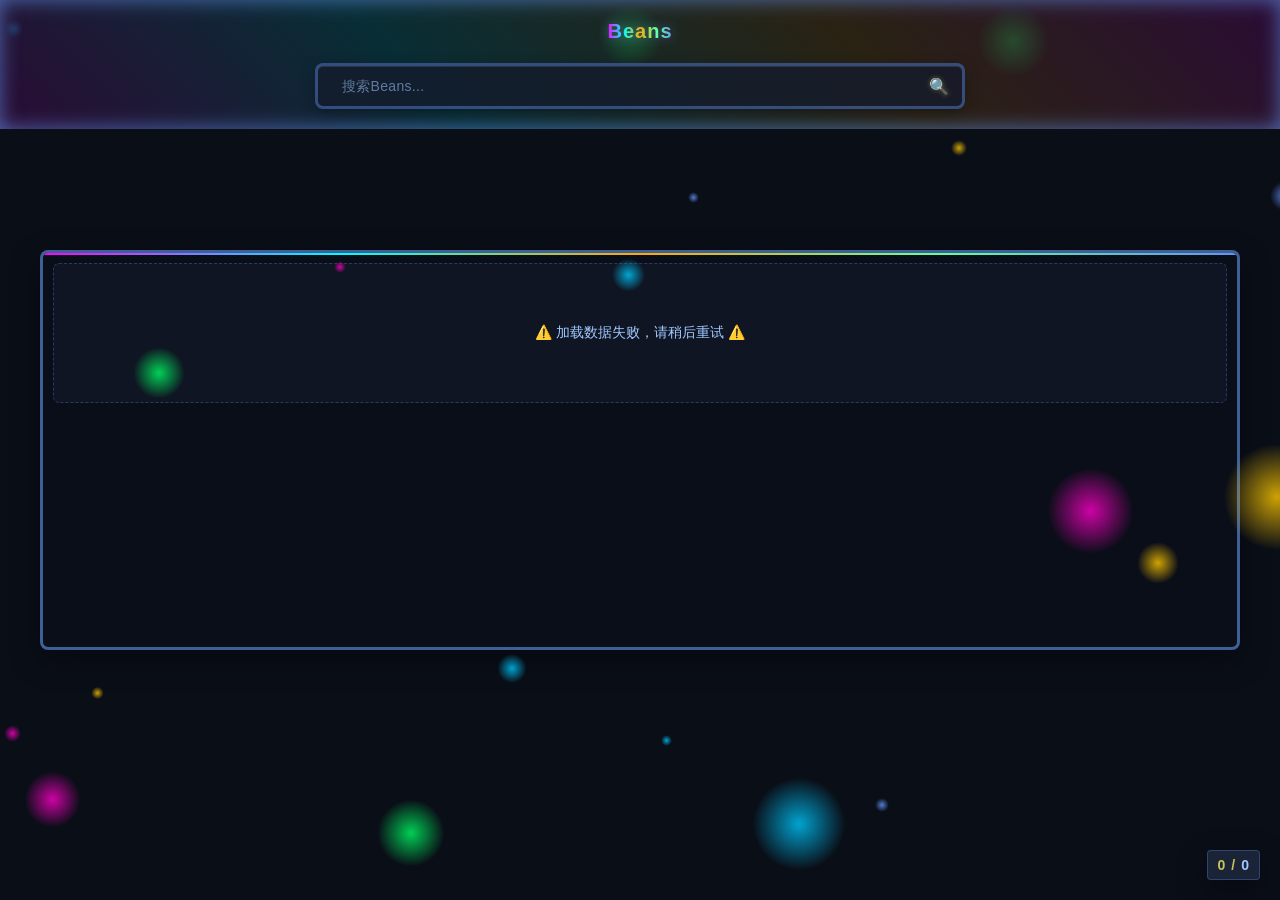
==== src/main/resources/analysis/html/beans.html @ ca0f51cb "v1.0.0" ====
<!DOCTYPE html>
<html lang="zh-CN">
<head>
    <meta charset="UTF-8">
    <meta name="viewport" content="width=device-width, initial-scale=1.0">
    <link rel="icon" href="[data-uri]">
    <title>Beans</title>
    <style>
        :root {
            color-scheme: dark;
        }

        * {
            margin: 0;
            padding: 0;
            box-sizing: border-box;
            font-family: "Microsoft YaHei UI", ui-rounded, sans-serif;
        }

        body {
            background-color: #0a0e17;
            color: #c1c1c1;
            font-family: "Microsoft YaHei UI", ui-rounded, sans-serif;
            font-size: small;
            padding: 20px;
            padding-top: 250px;
            min-height: 100vh;
            overflow-x: hidden;
        }


        .particles {
            position: fixed;
            top: 0;
            left: 0;
            width: 100%;
            height: 100%;
            pointer-events: none;
            z-index: 1;
        }

        @keyframes float {
            0% { transform: translateY(0) translateX(0); opacity: 0.5; }
            25% { transform: translateY(-50px) translateX(50px); opacity: 0.8; }
            50% { transform: translateY(-25px) translateX(-50px); opacity: 0.5; }
            75% { transform: translateY(50px) translateX(25px); opacity: 0.8; }
            100% { transform: translateY(0) translateX(0); opacity: 0.5; }
        }

        .container {
            max-width: 1200px;
            margin: 0 auto;
        }

        header {
            text-align: center;
            position: fixed;
            top: 0;
            left: 0;
            right: 0;
            z-index: 1000;
            display: flex;
            flex-direction: column;
            gap: 20px;
            padding: 20px;
            background: linear-gradient(45deg, #ff00ff22, #00ffff22, #ffaa0022, #ff00ff22);
            backdrop-filter: blur(1px);
            box-shadow: inset 0 0 20px #6495edaa;
            background-color: rgba(10, 14, 23, 0.72);
        }


        h1 {
            align-self: center;
            background: linear-gradient(90deg, #ff00ff, #00ffff, #ffaa00, #64ff9e, #6495ed);
            -webkit-background-clip: text;
            background-clip: text;
            color: transparent;
            font-size: 1.25rem;
            margin: 0;
            font-weight: 700;
            letter-spacing: 1px;
            filter: drop-shadow(0 0 6px rgba(100, 150, 255, 0.45));
        }

        .search-container {
            display: flex;
            justify-content: center;
        }

        .search-box {
            width: 100%;
            max-width: 650px;
            position: relative;
        }

        .search-box input {
            width: 100%;
            padding: 12px 24px;
            padding-right: 44px;
            color: #a0c8ff;
            background: rgba(20, 28, 44, 0.8);
            border: 3px solid rgba(100, 150, 255, 0.4);
            border-radius: 8px;
            outline: none;
            font-family: inherit;
            font-size: 14px;
            font-weight: 600;
            letter-spacing: 0.5px;
            box-shadow: 0 4px 15px rgba(0, 0, 0, 0.3),
            inset 0 1px 0 rgba(255, 255, 255, 0.1);
            transition: color .4s, border-color .4s, box-shadow .4s;
            transition-timing-function: cubic-bezier(0.175, 0.885, 0.32, 1.275);
        }


        .search-box input:focus {
            color: #ffffff;
            border-color: rgba(0, 200, 255, 0.8);
            box-shadow: 0 8px 25px rgba(0, 100, 255, 0.4),
            0 0 20px rgba(0, 150, 255, 0.3),
            inset 0 1px 0 rgba(255, 255, 255, 0.2);
        }


        .search-box input::placeholder {
            color: rgba(160, 200, 255, 0.55);
            font-weight: 400;
            letter-spacing: 0.3px;
            text-shadow: none;
            opacity: 1;
        }

        .search-box::after {
            content: "🔍";
            position: absolute;
            right: 16px;
            top: 50%;
            transform: translateY(-50%);
            font-size: 1rem;
            color: #c6c45e;
            text-shadow: 0 0 5px rgba(198, 196, 94, 0.5);
            pointer-events: none;
        }

        .beans-container {
            margin: 0;
            padding: 0;
            border: 3px solid #6495ed99;
            background-color: rgba(10, 15, 25, 0.8);
            border-radius: 8px;
            box-shadow: 0 10px 30px rgba(0, 0, 0, 0.4);
            transition: box-shadow .3s, border-color .3s;
            position: relative;
            overflow: hidden;
            min-height: 400px;
        }

        .beans-container:hover {
            box-shadow: 0 0 20px rgba(100, 149, 237, 0.3);
            border-color: #00bfff;
        }


        .beans-container::before {
            content: '';
            position: absolute;
            top: 0;
            left: 0;
            right: 0;
            height: 2px;
            background: linear-gradient(90deg, #ff00ff, #00ffff, #ffaa00, #64ff9e, #6495ed);
        }

        .beans-list {
            display: flex;
            flex-direction: column;
            gap: 0;
            padding: 0;
        }

        .bean-item {
            --accent: 0, 255, 255;
            display: flex;
            position: relative;
            margin: 10px 10px 10px 20px;
            padding: 0;
            border: 2px solid rgba(44, 61, 89, 0.8);
            border-left: 3px solid rgba(var(--accent), 0.85);
            border-radius: 6px;
            box-shadow:
            inset 0 0 14px #4433ff99,
            inset 16px -6px 18px -14px rgba(var(--accent), 0.65);
            transition: border-color .3s, box-shadow .3s, transform .3s;
        }

        .bean-item::after {
            content: '';
            position: absolute;
            top: 0;
            right: 0;
            width: 20px;
            height: 20px;
            background: linear-gradient(225deg, rgba(var(--accent), 0.8), transparent 62%);
            border-radius: 0 4px 0 0;
            opacity: .5;
            transition: opacity .3s;
        }


        .bean-item:hover {
            border-color: rgba(var(--accent), 0.55);
            border-left-color: rgb(var(--accent));
            box-shadow:
            inset 0 0 14px #4433ff99,
            inset 16px -6px 22px -12px rgba(var(--accent), 0.95),
            0 0 18px rgba(var(--accent), 0.22),
            0 6px 18px rgba(0, 0, 0, 0.35);
            transform: translateX(3px);
        }

        .bean-item:hover::after {
            opacity: 1;
        }

        /* 色相轮换：青 → 蓝 → 品红 → 琥珀 → 翠绿 */
        .bean-item:nth-child(5n + 1) { --accent: 0, 255, 255; }
        .bean-item:nth-child(5n + 2) { --accent: 100, 150, 255; }
        .bean-item:nth-child(5n + 3) { --accent: 255, 0, 255; }
        .bean-item:nth-child(5n + 4) { --accent: 255, 170, 0; }
        .bean-item:nth-child(5n + 5) { --accent: 100, 255, 158; }


        .bean-item a {
            display: block;
            padding: 6px 10px;
            color: rgb(var(--accent));
            font-weight: bold;
            font-size: 14px;
            text-decoration: none;
            word-break: break-all;
            user-select: all;
            transition: color .3s, text-shadow .3s;
        }

        .bean-item a::before {
            content: '';
            display: inline-block;
            width: 0;
            height: 0;
            margin-right: 9px;
            border-left: 5px solid rgba(var(--accent), 0.9);
            border-top: 4px solid transparent;
            border-bottom: 4px solid transparent;
            vertical-align: middle;
            transition: transform .3s;
        }

        .bean-item:hover a::before {
            transform: translateX(3px);
        }

        .bean-item a:hover {
            color: #ffffff;
            text-shadow: 0 0 10px rgba(var(--accent), 0.75);
        }


        .empty-state {

            text-align: center;
            padding: 60px 20px;
            color: #a0c8ff;
            font-size: 14px;
            background: rgba(20, 28, 44, 0.5);
            border-radius: 6px;
            border: 1px dashed rgba(100, 149, 237, 0.3);
            margin: 10px;
        }

        .loading {

            text-align: center;
            padding: 40px 20px;
            color: #c6c45e;
            font-size: 14px;
        }

        .loading::after {
            content: "";
            display: inline-block;
            width: 30px;
            height: 30px;
            border: 3px solid rgba(198, 196, 94, 0.2);
            border-radius: 50%;
            border-top-color: #c6c45e;
            animation: spin 1s ease-in-out infinite;
            margin-left: 15px;
            box-shadow: 0 0 15px rgba(198, 196, 94, 0.5);
        }

        .count-display {
            position: fixed;
            bottom: 20px;
            right: 20px;
            background: rgba(29, 38, 59, 0.9);
            color: #c6c45e;
            padding: 6px 10px;
            border-radius: 4px;
            border: 1px solid rgba(100, 149, 237, 0.3);
            box-shadow: 0 10px 30px rgba(0, 0, 0, 0.4);
            font-size: 14px;
            font-weight: 700;
            z-index: 999;
            display: flex;
            align-items: center;
            gap: 6px;
        }

        .count-display:hover {
            border-color: rgba(0, 200, 255, 0.8);
        }

        #visibleCount {
            color: #c6c45e;
        }

        #totalCount {
            color: #a0c8ff;
        }

        @keyframes pulse {
            0% { transform: scale(1); }
            50% { transform: scale(1.05); }
            100% { transform: scale(1); }
        }

        @keyframes spin {
            to { transform: rotate(360deg); }
        }

        @media (max-width: 768px) {
            h1 {
                font-size: 1.1rem;
            }
            .beans-list {
                grid-template-columns: 1fr;
            }
            .beans-container {
                padding: 0;
            }
            body {
                padding-top: 160px;
            }
            .count-display {
                bottom: 15px;
                right: 15px;
                font-size: 13px;
            }
        }
    </style>
</head>
<body>
<div class="particles" id="particles"></div>
<div class="container">
    <header>
        <h1>Beans</h1>
        <div class="search-container">
            <div class="search-box">
                <label for="searchInput"></label><input type="text" id="searchInput" placeholder="搜索Beans...">
            </div>
        </div>
    </header>
    <main>
        <div class="beans-container">
            <div id="beansList" class="beans-list">
                <div class="loading">正在加载Bean列表...</div>
            </div>
        </div>
    </main>
</div>
<div id="countDisplay" class="count-display">
    <span id="visibleCount">0</span>/<span id="totalCount">0</span>
</div>

<script>
    document.addEventListener('DOMContentLoaded', function() {
        const beansList = document.getElementById('beansList');
        const searchInput = document.getElementById('searchInput');
        const visibleCountElement = document.getElementById('visibleCount');
        const totalCountElement = document.getElementById('totalCount');
        const countDisplay = document.getElementById('countDisplay');

        let allBeans = [];

        // 详情链接必须带上当前页的 token：页面与列表请求都带着它，唯独点进详情是个新请求，不带就直接 401。
        // 只挑 token 一个参数，避免把 rebuild 之类也捎过去（会让每次点开都重算）。
        const detailQuery = (function () {
            const token = new URLSearchParams(window.location.search).get('token');
            return token ? '?token=' + encodeURIComponent(token) : '';
        })();

        function createParticles() {
            const particlesContainer = document.getElementById('particles');
            const particleCount = 20;

            const colors = [
                'rgba(0, 200, 255, 0.8)',
                'rgba(255, 0, 200, 0.8)',
                'rgba(0, 255, 100, 0.8)',
                'rgba(255, 200, 0, 0.8)',
                'rgba(100, 150, 255, 0.8)'
            ];
            for (let i = 0; i < particleCount; i++) {
                const particle = document.createElement('div');
                particle.className = 'particle';

                const size = Math.random() * 100 + 10;
                const x = Math.random() * 100;
                const y = Math.random() * 100;
                const duration = Math.random() * 15 + 10;
                const color = colors[Math.floor(Math.random() * colors.length)];

                particle.style.cssText = `
                    position: absolute;
                    width: ${size}px;
                    height: ${size}px;
                    left: ${x}%;
                    top: ${y}%;
                    background: radial-gradient(circle, ${color} 0%, rgba(0,0,0,0) 70%);
                    border-radius: 50%;
                    animation: float ${duration}s infinite 0s linear;
                    pointer-events: none;
                `;

                particlesContainer.appendChild(particle);
            }
        }

        async function fetchBeansFromServer() {
            try {
                const response = await fetch('beans' + window.location.search, { method: 'POST' });

                if (!response.ok) {
                    // noinspection ExceptionCaughtLocallyJS
                    throw new Error(`HTTP error! status: ${response.status}`);
                }

                return await response.json();
            } catch (error) {
                console.error('请求数据失败:', error);
                throw error;
            }
        }

        function updateCountDisplay(visibleCount) {
            visibleCountElement.textContent = visibleCount;
            totalCountElement.textContent = allBeans.length;

            countDisplay.style.animation = 'none';
            setTimeout(() => {
                countDisplay.style.animation = 'pulse 0.3s';
            }, 10);
        }

        function renderBeans(beans) {
            if (beans.length === 0) {
                beansList.innerHTML = "<div class=\"empty-state\">✨ 没有找到匹配的Bean ✨</div>";
                updateCountDisplay(0);
                return;
            }

            // bean 名可能来自调用方自定义命名（含用户可控字符串），必须用 textContent 渲染，禁止拼 HTML
            const fragment = document.createDocumentFragment();
            beans.forEach(bean => {
                const item = document.createElement('div');
                item.className = 'bean-item';
                const link = document.createElement('a');
                link.href = 'bean/' + encodeURIComponent(bean) + detailQuery;
                link.target = '_blank';
                link.textContent = bean;
                item.appendChild(link);
                fragment.appendChild(item);
            });
            beansList.innerHTML = '';
            beansList.appendChild(fragment);

            updateCountDisplay(beans.length);
        }

        function filterBeans(beans, searchTerm) {
            if (!searchTerm) return beans;

            return beans.filter(bean =>
                bean.toLowerCase().includes(searchTerm.toLowerCase())
            );
        }

        function debounce(func, wait) {
            let timeout;
            return function executedFunction(...args) {
                const later = () => {
                    clearTimeout(timeout);
                    func(...args);
                };
                clearTimeout(timeout);
                timeout = setTimeout(later, wait);
            };
        }

        async function init() {
            try {
                createParticles();

                allBeans = await fetchBeansFromServer();
                renderBeans(allBeans);

                const debouncedFilter = debounce(function(searchTerm) {
                    const filteredBeans = filterBeans(allBeans, searchTerm);
                    renderBeans(filteredBeans);
                }, 300);

                searchInput.addEventListener('input', function() {
                    debouncedFilter(this.value);
                });

            } catch (error) {
                beansList.innerHTML = '<div class="empty-state">⚠️ 加载数据失败，请稍后重试 ⚠️</div>';
                console.error('加载数据失败:', error);
            }
        }

        init();
    });
</script>
</body>
</html>
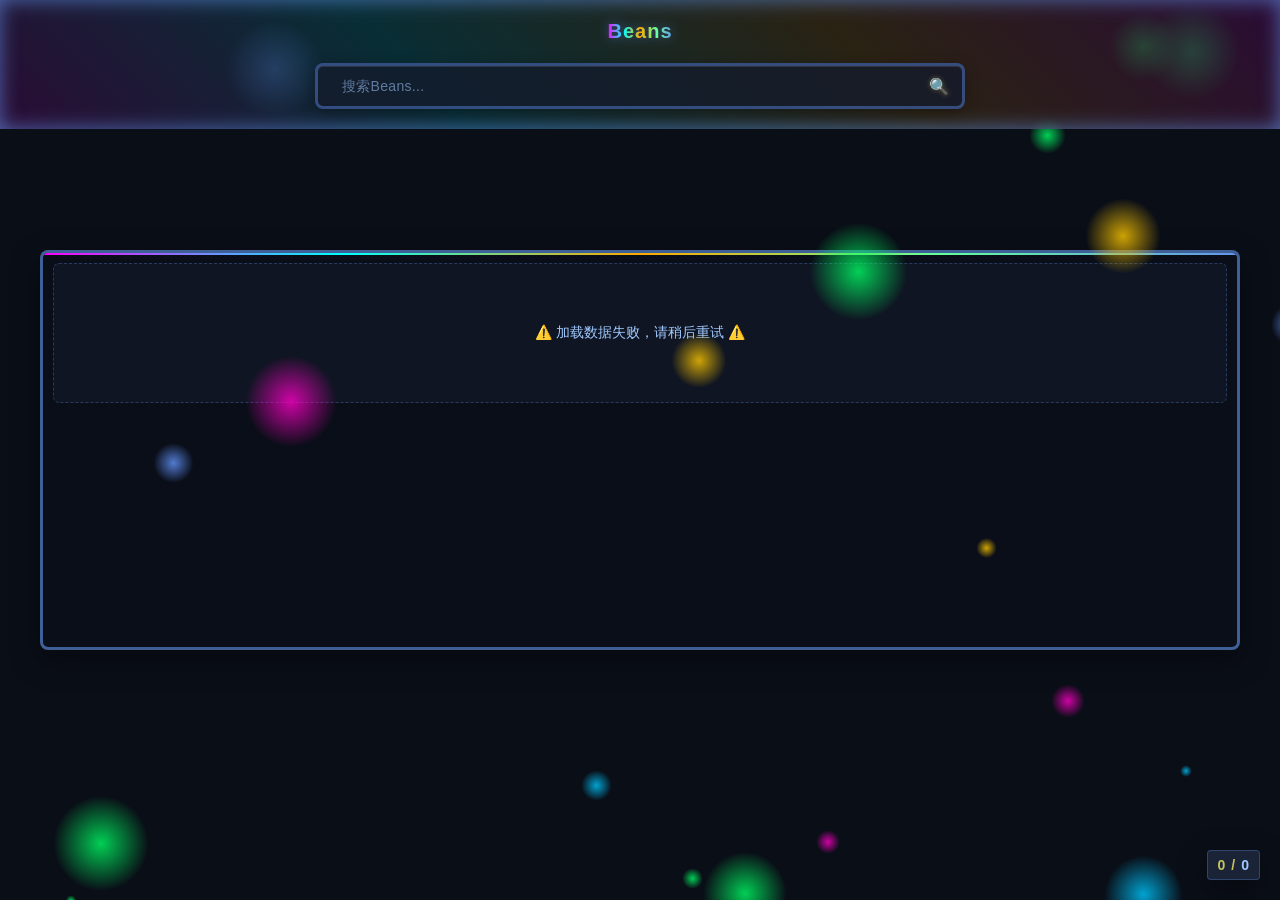
==== commit c7d80982: "feat!: 发布 2.0.0，重构 HTTP 通道与聚合容器 API - HttpServiceHandler：getPaths() 拆为 getEntryPath() + getPathPrefi" ====
--- a/src/main/resources/analysis/html/beans.html
+++ b/src/main/resources/analysis/html/beans.html
@@ -364,7 +364,7 @@
 <div class="particles" id="particles"></div>
 <div class="container">
     <header>
-        <h1>Beans</h1>
+        <h1 id="pageTitle">Beans</h1>
         <div class="search-container">
             <div class="search-box">
                 <label for="searchInput"></label><input type="text" id="searchInput" placeholder="搜索Beans...">
@@ -394,11 +394,23 @@
         let allBeans = [];
 
         // 详情链接必须带上当前页的 token：页面与列表请求都带着它，唯独点进详情是个新请求，不带就直接 401。
-        // 只挑 token 一个参数，避免把 rebuild 之类也捎过去（会让每次点开都重算）。
+        // 多容器时还要带上 container（/bean/{name} 靠它定位容器）；只挑这两个参数，
+        // 避免把 rebuild 之类也捎过去（会让每次点开都重算）。
         const detailQuery = (function () {
-            const token = new URLSearchParams(window.location.search).get('token');
-            return token ? '?token=' + encodeURIComponent(token) : '';
+            const params = new URLSearchParams(window.location.search);
+            const kept = new URLSearchParams();
+            const token = params.get('token');
+            if (token) kept.set('token', token);
+            const container = params.get('container');
+            if (container) kept.set('container', container);
+            const query = kept.toString();
+            return query ? '?' + query : '';
         })();
+
+        const currentContainer = new URLSearchParams(window.location.search).get('container');
+        if (currentContainer) {
+            document.getElementById('pageTitle').textContent = 'Beans · ' + currentContainer;
+        }
 
         function createParticles() {
             const particlesContainer = document.getElementById('particles');
